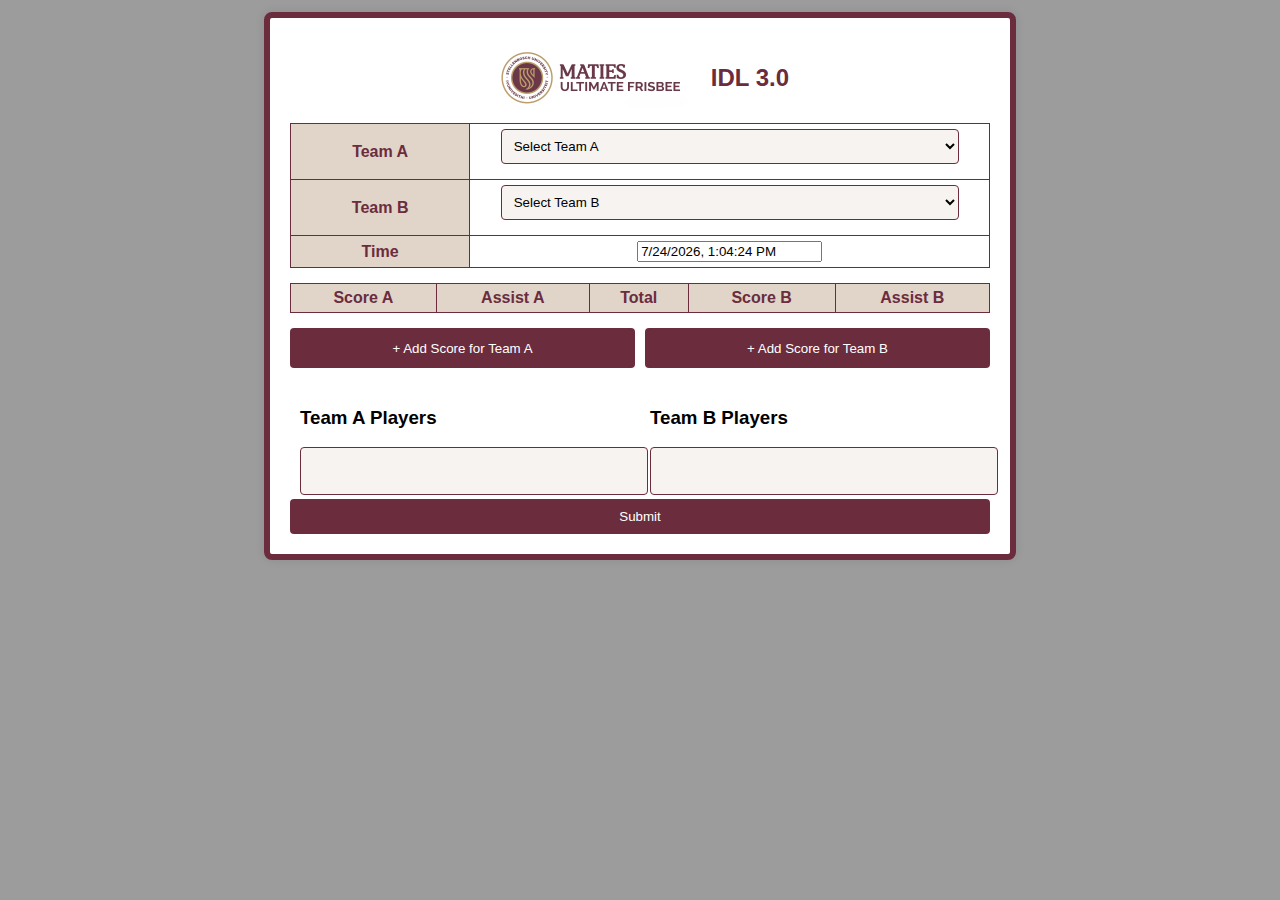
==== index.html @ 1552dcf6 "Small changes" ====
<!DOCTYPE html>
<html lang="en">
<head>
  <!-- Metadata and CSS styles -->
  <meta charset="UTF-8">
  <meta name="viewport" content="width=device-width, initial-scale=1.0">
  <title>Score Sheet</title>
  <link rel="icon" href="./page_icon.png" type="image/png"> 
  <link rel="shortcut icon" href="./page_icon.png" type="image/png">

  <style>
    /* CSS styles for the page layout and design */
    body {
      font-family: Arial, sans-serif;
      background-color: #9c9c9c;
      margin: 0;
      padding: 12px;
    }
    .form-container {
      background-color: #ffffff;
      padding: 20px;
      border-radius: 8px;
      box-shadow: 0 0 10px rgba(0, 0, 0, 0.1);
      max-width: 700px;
      margin: auto;
      border: 6px solid #6b2c3e;
    }
    .logo-title-container {
      display: flex;
      align-items: center;
      justify-content: center;
      margin-bottom: 5px;
    }
    .logo {
      height: 80px;
      margin-right: 20px;
    }
    h2 {
      text-align: center;
      color: #6b2c3e;
    }
    table {
      width: 100%;
      border-collapse: collapse;
      margin-bottom: 15px;
    }
    th, td {
      border: 1px solid #6b2c3e;
      padding: 5px;
      text-align: center;
      background-color: #ffffff;
    }
    th {
      background-color: #e1d4c8;
      color: #6b2c3e;
    }
    select {
      width: 90%;
      padding: 8px;
      margin-bottom: 10px;
      border: 1px solid #6b2c3e;
      border-radius: 4px;
      background-color: #f7f3f0;
    }
    textarea {
      overflow-y: hidden;
      resize: none;
      width: 100%;
      border: 1px solid #6b2c3e;
      border-radius: 4px;
      padding: 8px;
      background-color: #f7f3f0;
    }
    input[type="button"], .add-score {
      padding: 10px;
      background-color: #6b2c3e;
      color: white;
      border: none;
      border-radius: 4px;
      cursor: pointer;
      flex: 1;
    }
    .taller-button {
      padding: 12.5px 10px; /* Increase height by 25% */
    }
    input[type="button"]:hover, .add-score:hover {
      background-color: #5a2435;
    }
    .locked {
      background-color: #ffffff;
      pointer-events: none;
    }
    .popup {
      display: none;
      position: fixed;
      left: 50%;
      top: 50%;
      transform: translate(-50%, -50%);
      background-color: #fff;
      padding: 20px;
      box-shadow: 0px 0px 10px rgba(0, 0, 0, 0.5);
      z-index: 100;
    }
    .popup select, .popup input[type="button"] {
      width: 100%;
      margin-top: 10px;
    }
    .overlay {
      display: none;
      position: fixed;
      top: 0;
      left: 0;
      width: 100%;
      height: 100%;
      background: rgba(0, 0, 0, 0.7);
      z-index: 99;
    }
    /* Center team list boxes */
    .team-list-container {
      display: flex;
      justify-content: center;
      align-items: flex-start;
      margin-top: 20px;
    }
    .team-list-container > div {
      flex: 1;
      margin: 0 10px;
    }
    /* Reduce font size in the scoring table */
    #scoringTableBody td, #scoringTableBody th {
      font-size: 14px;
    }
    /* Add gap between buttons */
    .add-score-buttons {
      display: flex;
      justify-content: space-between;
      gap: 10px;
      margin-bottom: 20px;
    }
    /* Responsive adjustments */
    @media (max-width: 600px) {
      .logo-title-container {
        flex-direction: column;
      }
      .logo {
        margin-right: 0;
        margin-bottom: 10px;
      }
      .team-list-container {
        flex-direction: column;
        align-items: center;
      }
      .team-list-container > div {
        margin: 10px 0;
      }
    }
    /* Styles for the logged data display */
    #loggedDataContainer {
      max-width: 700px;
      margin: 20px auto;
      background-color: #ffffff;
      padding: 20px;
      border-radius: 8px;
      border: 2px solid #6b2c3e;
    }
    #loggedDataTable {
      width: 100%;
      border-collapse: collapse;
    }
    #loggedDataTable th, #loggedDataTable td {
      border: 1px solid #6b2c3e;
      padding: 10px;
      text-align: center;
    }
    #loggedDataTable th {
      background-color: #e1d4c8;
      color: #6b2c3e;
    }
    /* Styles for the success message */
    #successMessage {
      max-width: 700px;
      margin: 20px auto;
      background-color: #d4edda; /* Light green background */
      color: #155724; /* Dark green text */
      border: 1px solid #c3e6cb; /* Green border */
      padding: 15px;
      border-radius: 4px;
      font-size: 16px;
      text-align: center;
    }
    /* Styles for the submit section and loading animation */
    .submit-section {
      display: flex;
      align-items: center;
    }
    #loadingAnimation {
      margin-left: 10px;
      font-size: 16px;
      color: #6b2c3e;
    }
  </style>
</head>
<body>
  <div class="form-container">
    <div class="logo-title-container">
      <img src="SU Comm - Universal logo.jpg" alt="Maties Ultimate Frisbee" class="logo">
      <h2>IDL 3.0</h2>
    </div>
    <form id="scoreForm">
      <!-- Description Table -->
      <table>
        <tr>
          <th>Team A</th>
          <td>
            <select id="teamA" required>
              <option value="">Select Team A</option>
            </select>
          </td>
        </tr>
        <tr>
          <th>Team B</th>
          <td>
            <select id="teamB" required>
              <option value="">Select Team B</option>
            </select>
          </td>
        </tr>
        <tr>
          <th>Time</th>
          <td><input type="text" id="time" value="" readonly></td>
        </tr>
      </table>

      <!-- Scoring Table -->
      <table>
        <tr>
          <th>Score A</th>
          <th>Assist A</th>
          <th>Total</th>
          <th>Score B</th>
          <th>Assist B</th>
        </tr>
        <tbody id="scoringTableBody"></tbody>
      </table>

      <!-- Add Score Buttons -->
      <div class="add-score-buttons">
        <button type="button" class="add-score taller-button" onclick="openPopup('A')">+ Add Score for Team A</button>
        <button type="button" class="add-score" onclick="openPopup('B')">+ Add Score for Team B</button>
      </div>

      <!-- Team List Section -->
      <div class="team-list-container">
        <div>
          <h3>Team A Players</h3>
          <textarea id="teamAList" readonly></textarea>
        </div>
        <div>
          <h3>Team B Players</h3>
          <textarea id="teamBList" readonly></textarea>
        </div>
      </div>

      <!-- Submit Section with Loading Animation -->
      <div class="submit-section">
        <input type="button" value="Submit" onclick="submitScore()">
        <div id="loadingAnimation" style="display: none;">Loading<span id="dots"></span></div>
      </div>
    </form>
  </div>

  <!-- Success Message -->
  <div id="successMessage" style="display: none;">
    Data has been successfully exported to Google Sheets!
  </div>

  <!-- Container to display logged data after submission -->
  <div id="loggedDataContainer" style="display: none;">
    <h3>Logged Data</h3>
    <table id="loggedDataTable">
      <thead>
        <tr>
          <th>GameID</th>
          <th>Time</th>
          <th>Team</th>
          <th>Score</th>
          <th>Assist</th>
        </tr>
      </thead>
      <tbody id="loggedDataBody"></tbody>
    </table>
  </div>

  <!-- Popup for Adding Score -->
  <div class="overlay" id="overlay"></div>
  <div class="popup" id="scorePopup">
    <button type="button" onclick="closePopup()" style="float: right; background: none; border: none; font-size: 16px; cursor: pointer;">&times;</button>
    <h3>Add Score</h3>
    <select id="scorer" required>
      <option value="">Select Scorer</option>
    </select>
    <select id="assist" required>
      <option value="">Select Assist</option>
    </select>
    <input type="button" value="Add Score" onclick="addScore()">
  </div>

  <script>
    // Initialize score variables
    let teamAScore = 0;
    let teamBScore = 0;

    // Global variable to store team data
    let teamsData = [];

    // Variable for loading animation interval
    let loadingInterval;

    // Wait for the DOM to load before executing scripts
    document.addEventListener("DOMContentLoaded", () => {
      // Set the current time in the 'Time' input field
      document.getElementById('time').value = new Date().toLocaleString();
      fetchTeams(); // Fetch team data from the server or cache
    });

    // Function to fetch teams from sessionStorage or server
    async function fetchTeams() {
      const storedTeams = sessionStorage.getItem('teams');
      if (storedTeams) {
        // If teams are stored in sessionStorage, parse and use them
        const teams = JSON.parse(storedTeams);
        teamsData = teams; // Cache the teams data globally
        populateTeamOptions(teams);
      } else {
        // If not, fetch from the server
        try {
          const response = await fetch('https://script.google.com/macros/s/AKfycbzcg2i_dSDPwpgs5aHZz6glU4K0z2K6A3CfNxrinzDDff9rYQ6uSA35Btp2hUebFU4/exec');
          const teams = await response.json();
          teamsData = teams; // Cache the teams data globally
          sessionStorage.setItem('teams', JSON.stringify(teams)); // Store in sessionStorage for future use
          populateTeamOptions(teams);
        } catch (error) {
          console.error('Error fetching team names:', error);
        }
      }
    }

    // Function to populate the team selection dropdowns
    function populateTeamOptions(teams) {
      const teamASelect = document.getElementById('teamA');
      const teamBSelect = document.getElementById('teamB');
      // Get unique team names using a Set
      const uniqueTeams = [...new Set(teams.map(item => item.teamA))];

      // Create document fragments for efficient DOM updates
      const fragmentA = document.createDocumentFragment();
      const fragmentB = document.createDocumentFragment();

      uniqueTeams.forEach(team => {
        // Create option elements for each team
        const optionA = document.createElement('option');
        optionA.value = team;
        optionA.textContent = team;
        fragmentA.appendChild(optionA);

        const optionB = document.createElement('option');
        optionB.value = team;
        optionB.textContent = team;
        fragmentB.appendChild(optionB);
      });

      // Append all options at once to the select elements
      teamASelect.appendChild(fragmentA);
      teamBSelect.appendChild(fragmentB);

      // Add event listeners to update player lists when team selection changes
      teamASelect.addEventListener('change', () => updatePlayerList('teamA'));
      teamBSelect.addEventListener('change', () => updatePlayerList('teamB'));
    }

    // Function to update the player list for the selected team
    function updatePlayerList(team) {
      // Use the cached teamsData instead of parsing sessionStorage again
      const selectedTeam = document.getElementById(team).value;
      const playerListElement = document.getElementById(`${team}List`);

      // Filter players belonging to the selected team and sort alphabetically
      const players = teamsData.filter(item => item.teamA === selectedTeam)
                               .map(item => item.teamB)
                               .sort();

      // Display players in the textarea, one per line
      playerListElement.value = players.join('\n');

      // Adjust the height of the textarea to fit the content
      playerListElement.style.height = 'auto';
      playerListElement.style.height = (playerListElement.scrollHeight) + 'px';
    }

    // Function to open the popup for adding a score
    function openPopup(team) {
      // Display the overlay and popup
      document.getElementById('overlay').style.display = 'block';
      document.getElementById('scorePopup').style.display = 'block';

      const scorerDropdown = document.getElementById('scorer');
      const assistDropdown = document.getElementById('assist');

      // Reset the dropdowns
      scorerDropdown.innerHTML = '<option value="">Select Scorer</option>';
      assistDropdown.innerHTML = '<option value="">Select Assist</option>';

      // Get the list of players for the selected team
      const playersText = document.getElementById(team === 'A' ? 'teamAList' : 'teamBList').value;
      const players = playersText ? playersText.split('\n') : [];

      // Create document fragments for efficient DOM updates
      const fragmentScorer = document.createDocumentFragment();
      const fragmentAssist = document.createDocumentFragment();

      players.forEach(player => {
        // Create option elements for scorer and assist
        const optionScorer = document.createElement('option');
        optionScorer.value = player;
        optionScorer.textContent = player;
        fragmentScorer.appendChild(optionScorer);

        const optionAssist = document.createElement('option');
        optionAssist.value = player;
        optionAssist.textContent = player;
        fragmentAssist.appendChild(optionAssist);
      });

      // Append all options at once to the dropdowns
      scorerDropdown.appendChild(fragmentScorer);
      assistDropdown.appendChild(fragmentAssist);

      // Store the team in the popup's dataset for later reference
      document.getElementById('scorePopup').dataset.team = team;
    }

    // Function to add a score entry to the scoring table
    function addScore() {
      const team = document.getElementById('scorePopup').dataset.team;
      const scorer = document.getElementById('scorer').value;
      const assist = document.getElementById('assist').value;

      if (scorer && assist) {
        const scoringTableBody = document.getElementById('scoringTableBody');
        const row = document.createElement('tr');

        // Create the row content based on which team scored
        if (team === 'A') {
          // If team A scored
          row.innerHTML = `
            <td>${scorer}</td>
            <td>${assist}</td>
            <td class="total"></td>
            <td></td>
            <td></td>
          `;
        } else {
          // If team B scored
          row.innerHTML = `
            <td></td>
            <td></td>
            <td class="total"></td>
            <td>${scorer}</td>
            <td>${assist}</td>
          `;
        }

        // Append the new row to the scoring table
        scoringTableBody.appendChild(row);

        // Update the cumulative score
        updateScore(team);

        // Update the 'Total' cell with the current cumulative score
        const totalCell = row.querySelector('.total');
        totalCell.textContent = `${teamAScore}:${teamBScore}`;

        // Log data into sessionStorage
        logScoreData(team, scorer, assist);

        // Close the popup
        closePopup();
      } else {
        alert('Please select both scorer and assist.');
      }
    }

    // Function to log the score data into sessionStorage
    function logScoreData(teamLetter, scorer, assist) {
      // Retrieve existing score logs from sessionStorage or initialize as empty array
      let scoreLogs = JSON.parse(sessionStorage.getItem('scoreLogs')) || [];

      // Get the selected teams
      const teamAName = document.getElementById('teamA').value;
      const teamBName = document.getElementById('teamB').value;

      // Check if both teams are selected
      if (!teamAName || !teamBName) {
        alert('Please select both Team A and Team B before adding scores.');
        return;
      }

      // Create the GameID
      const gameID = `${teamAName} vs ${teamBName}`;

      // Get the time of logging
      const timeOfLogging = new Date().toLocaleString();

      // Determine the team who scored
      const teamName = teamLetter === 'A' ? teamAName : teamBName;

      // Create the log object
      const logEntry = {
        GameID: gameID,
        Time: timeOfLogging,
        Team: teamName,
        Score: scorer,
        Assist: assist
      };

      // Add the new log entry to the array
      scoreLogs.push(logEntry);

      // Save the updated array back to sessionStorage
      sessionStorage.setItem('scoreLogs', JSON.stringify(scoreLogs));
    }

    // Function to update the cumulative score
    function updateScore(team) {
      if (team === 'A') {
        teamAScore += 1;
      } else if (team === 'B') {
        teamBScore += 1;
      }
    }

    // Function to close the popup
    function closePopup() {
      document.getElementById('overlay').style.display = 'none';
      document.getElementById('scorePopup').style.display = 'none';
    }

    // Function to start the loading animation
    function startLoadingAnimation() {
      const loadingAnimation = document.getElementById('loadingAnimation');
      const dots = document.getElementById('dots');
      let dotCount = 0;

      loadingAnimation.style.display = 'block';
      loadingInterval = setInterval(() => {
        dotCount = (dotCount + 1) % 4; // cycles through 0 to 3
        dots.textContent = '.'.repeat(dotCount);
      }, 500); // Update every 500ms
    }

    // Function to stop the loading animation
    function stopLoadingAnimation() {
      const loadingAnimation = document.getElementById('loadingAnimation');
      const dots = document.getElementById('dots');
      clearInterval(loadingInterval);
      dots.textContent = '';
      loadingAnimation.style.display = 'none';
    }

    // Modified submitScore function to send data to Google Sheets
    async function submitScore() {
      // Retrieve the logged data from sessionStorage
      const scoreLogs = JSON.parse(sessionStorage.getItem('scoreLogs')) || [];

      if (scoreLogs.length === 0) {
        alert('No scores have been logged.');
        return;
      }

      // Prepare the data to send
      const teamAName = document.getElementById('teamA').value;
      const teamBName = document.getElementById('teamB').value;
      const gameID = `${teamAName} vs ${teamBName}`;
      const date = new Date().toLocaleDateString();

      const dataToSend = {
        GameID: gameID,
        Date: date,
        logs: scoreLogs
      };

      try {
        // Start the loading animation
        startLoadingAnimation();

        // Send the data to the Google Apps Script web app
        const response = await fetch('https://script.google.com/macros/s/AKfycbzcg2i_dSDPwpgs5aHZz6glU4K0z2K6A3CfNxrinzDDff9rYQ6uSA35Btp2hUebFU4/exec', {
          method: 'POST',
          mode: 'no-cors', // 'no-cors' to prevent CORS issues
          headers: {
            'Content-Type': 'application/json'
          },
          body: JSON.stringify(dataToSend)
        });

        // Since we're using 'no-cors', we cannot read the response
        // Assume success and display the success message

        // Stop the loading animation
        stopLoadingAnimation();

        // Display the success message
        document.getElementById('successMessage').textContent = 'Data has been successfully exported!';
        document.getElementById('successMessage').style.display = 'block';

        // Optionally, clear the sessionStorage and reset the form
        sessionStorage.removeItem('scoreLogs');
        // Reset form fields and variables if necessary
      } catch (error) {
        // Stop the loading animation
        stopLoadingAnimation();
        alert('Error exporting data: ' + error.message);
      }
    }
  </script>
</body>
</html>
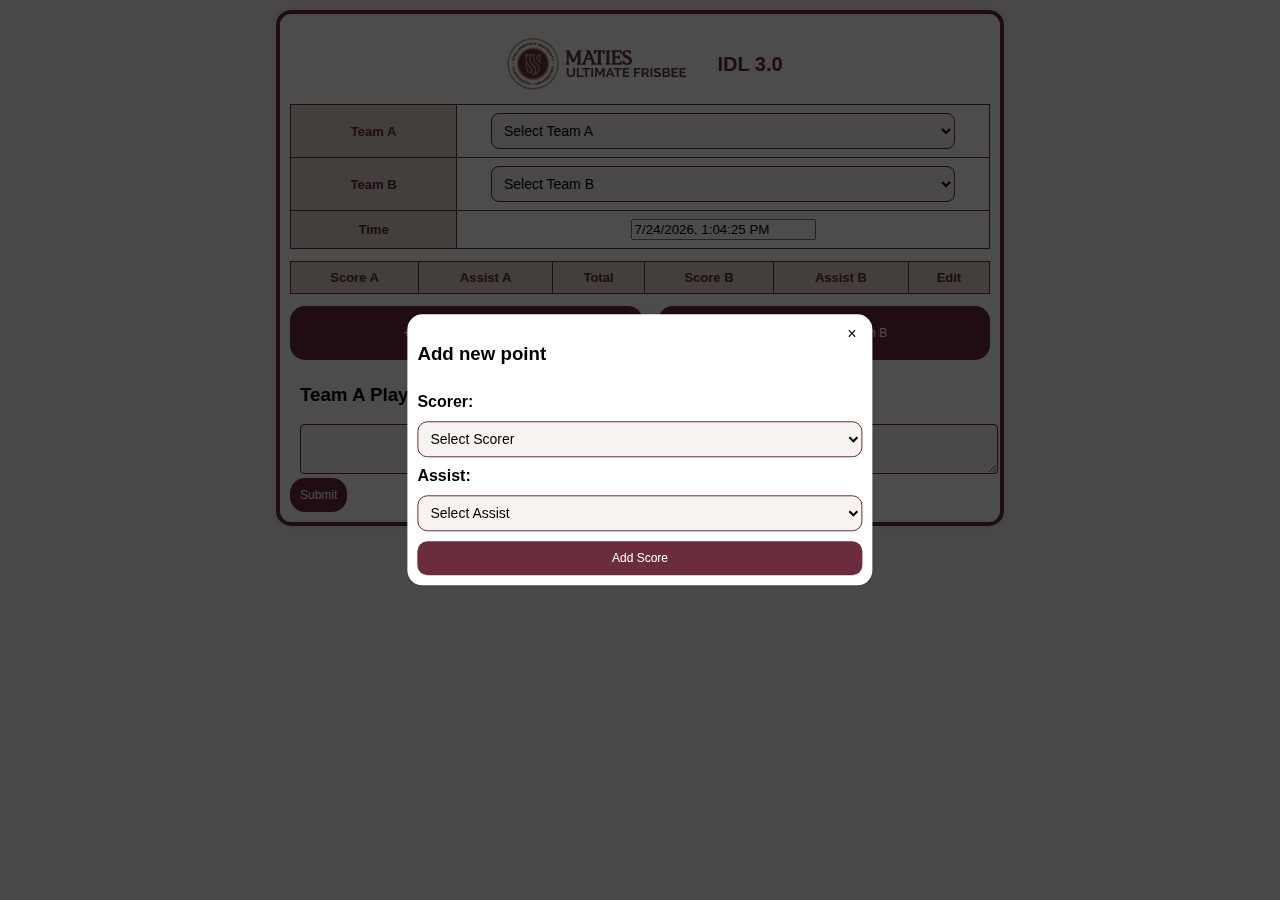
==== commit 2bc66e86: "Styling, Edit button, 'N/A' player" ====
--- a/index.html
+++ b/index.html
@@ -8,197 +8,8 @@
   <link rel="icon" href="./page_icon.png" type="image/png"> 
   <link rel="shortcut icon" href="./page_icon.png" type="image/png">
 
-  <style>
-    /* CSS styles for the page layout and design */
-    body {
-      font-family: Arial, sans-serif;
-      background-color: #9c9c9c;
-      margin: 0;
-      padding: 12px;
-    }
-    .form-container {
-      background-color: #ffffff;
-      padding: 20px;
-      border-radius: 8px;
-      box-shadow: 0 0 10px rgba(0, 0, 0, 0.1);
-      max-width: 700px;
-      margin: auto;
-      border: 6px solid #6b2c3e;
-    }
-    .logo-title-container {
-      display: flex;
-      align-items: center;
-      justify-content: center;
-      margin-bottom: 5px;
-    }
-    .logo {
-      height: 80px;
-      margin-right: 20px;
-    }
-    h2 {
-      text-align: center;
-      color: #6b2c3e;
-    }
-    table {
-      width: 100%;
-      border-collapse: collapse;
-      margin-bottom: 15px;
-    }
-    th, td {
-      border: 1px solid #6b2c3e;
-      padding: 5px;
-      text-align: center;
-      background-color: #ffffff;
-    }
-    th {
-      background-color: #e1d4c8;
-      color: #6b2c3e;
-    }
-    select {
-      width: 90%;
-      padding: 8px;
-      margin-bottom: 10px;
-      border: 1px solid #6b2c3e;
-      border-radius: 4px;
-      background-color: #f7f3f0;
-    }
-    textarea {
-      overflow-y: hidden;
-      resize: none;
-      width: 100%;
-      border: 1px solid #6b2c3e;
-      border-radius: 4px;
-      padding: 8px;
-      background-color: #f7f3f0;
-    }
-    input[type="button"], .add-score {
-      padding: 10px;
-      background-color: #6b2c3e;
-      color: white;
-      border: none;
-      border-radius: 4px;
-      cursor: pointer;
-      flex: 1;
-    }
-    .taller-button {
-      padding: 12.5px 10px; /* Increase height by 25% */
-    }
-    input[type="button"]:hover, .add-score:hover {
-      background-color: #5a2435;
-    }
-    .locked {
-      background-color: #ffffff;
-      pointer-events: none;
-    }
-    .popup {
-      display: none;
-      position: fixed;
-      left: 50%;
-      top: 50%;
-      transform: translate(-50%, -50%);
-      background-color: #fff;
-      padding: 20px;
-      box-shadow: 0px 0px 10px rgba(0, 0, 0, 0.5);
-      z-index: 100;
-    }
-    .popup select, .popup input[type="button"] {
-      width: 100%;
-      margin-top: 10px;
-    }
-    .overlay {
-      display: none;
-      position: fixed;
-      top: 0;
-      left: 0;
-      width: 100%;
-      height: 100%;
-      background: rgba(0, 0, 0, 0.7);
-      z-index: 99;
-    }
-    /* Center team list boxes */
-    .team-list-container {
-      display: flex;
-      justify-content: center;
-      align-items: flex-start;
-      margin-top: 20px;
-    }
-    .team-list-container > div {
-      flex: 1;
-      margin: 0 10px;
-    }
-    /* Reduce font size in the scoring table */
-    #scoringTableBody td, #scoringTableBody th {
-      font-size: 14px;
-    }
-    /* Add gap between buttons */
-    .add-score-buttons {
-      display: flex;
-      justify-content: space-between;
-      gap: 10px;
-      margin-bottom: 20px;
-    }
-    /* Responsive adjustments */
-    @media (max-width: 600px) {
-      .logo-title-container {
-        flex-direction: column;
-      }
-      .logo {
-        margin-right: 0;
-        margin-bottom: 10px;
-      }
-      .team-list-container {
-        flex-direction: column;
-        align-items: center;
-      }
-      .team-list-container > div {
-        margin: 10px 0;
-      }
-    }
-    /* Styles for the logged data display */
-    #loggedDataContainer {
-      max-width: 700px;
-      margin: 20px auto;
-      background-color: #ffffff;
-      padding: 20px;
-      border-radius: 8px;
-      border: 2px solid #6b2c3e;
-    }
-    #loggedDataTable {
-      width: 100%;
-      border-collapse: collapse;
-    }
-    #loggedDataTable th, #loggedDataTable td {
-      border: 1px solid #6b2c3e;
-      padding: 10px;
-      text-align: center;
-    }
-    #loggedDataTable th {
-      background-color: #e1d4c8;
-      color: #6b2c3e;
-    }
-    /* Styles for the success message */
-    #successMessage {
-      max-width: 700px;
-      margin: 20px auto;
-      background-color: #d4edda; /* Light green background */
-      color: #155724; /* Dark green text */
-      border: 1px solid #c3e6cb; /* Green border */
-      padding: 15px;
-      border-radius: 4px;
-      font-size: 16px;
-      text-align: center;
-    }
-    /* Styles for the submit section and loading animation */
-    .submit-section {
-      display: flex;
-      align-items: center;
-    }
-    #loadingAnimation {
-      margin-left: 10px;
-      font-size: 16px;
-      color: #6b2c3e;
-    }
-  </style>
+  <!-- Link to the external CSS file -->
+  <link rel="stylesheet" href="styles.css">
 </head>
 <body>
   <div class="form-container">
@@ -206,6 +17,7 @@
       <img src="SU Comm - Universal logo.jpg" alt="Maties Ultimate Frisbee" class="logo">
       <h2>IDL 3.0</h2>
     </div>
+
     <form id="scoreForm">
       <!-- Description Table -->
       <table>
@@ -239,14 +51,19 @@
           <th>Total</th>
           <th>Score B</th>
           <th>Assist B</th>
+          <th>Edit</th>
         </tr>
         <tbody id="scoringTableBody"></tbody>
       </table>
 
       <!-- Add Score Buttons -->
       <div class="add-score-buttons">
-        <button type="button" class="add-score taller-button" onclick="openPopup('A')">+ Add Score for Team A</button>
-        <button type="button" class="add-score" onclick="openPopup('B')">+ Add Score for Team B</button>
+        <button type="button" class="add-score taller-button" onclick="openPopup('A')">
+          + Add Score for Team A
+        </button>
+        <button type="button" class="add-score" onclick="openPopup('B')">
+          + Add Score for Team B
+        </button>
       </div>
 
       <!-- Team List Section -->
@@ -264,7 +81,9 @@
       <!-- Submit Section with Loading Animation -->
       <div class="submit-section">
         <input type="button" value="Submit" onclick="submitScore()">
-        <div id="loadingAnimation" style="display: none;">Loading<span id="dots"></span></div>
+        <div id="loadingAnimation" style="display: none;">
+          Loading<span id="dots"></span>
+        </div>
       </div>
     </form>
   </div>
@@ -291,337 +110,34 @@
     </table>
   </div>
 
-  <!-- Popup for Adding Score -->
+  <!-- Popup for Adding/Editing Score -->
   <div class="overlay" id="overlay"></div>
   <div class="popup" id="scorePopup">
-    <button type="button" onclick="closePopup()" style="float: right; background: none; border: none; font-size: 16px; cursor: pointer;">&times;</button>
-    <h3>Add Score</h3>
+    <button
+      type="button"
+      onclick="closePopup()"
+      style="float: right; background: none; border: none; font-size: 16px; cursor: pointer;">
+      &times;
+    </button>
+
+    <h3 id="popupTitle">Add new point</h3>
+
+    <!-- Scorer heading -->
+    <label for="scorer" style="font-weight: bold;">Scorer:</label>
     <select id="scorer" required>
       <option value="">Select Scorer</option>
     </select>
+
+    <!-- Assist heading -->
+    <label for="assist" style="font-weight: bold;">Assist:</label>
     <select id="assist" required>
       <option value="">Select Assist</option>
     </select>
-    <input type="button" value="Add Score" onclick="addScore()">
+
+    <input type="button" id="popupButton" value="Add Score" onclick="saveScore()">
   </div>
 
-  <script>
-    // Initialize score variables
-    let teamAScore = 0;
-    let teamBScore = 0;
-
-    // Global variable to store team data
-    let teamsData = [];
-
-    // Variable for loading animation interval
-    let loadingInterval;
-
-    // Wait for the DOM to load before executing scripts
-    document.addEventListener("DOMContentLoaded", () => {
-      // Set the current time in the 'Time' input field
-      document.getElementById('time').value = new Date().toLocaleString();
-      fetchTeams(); // Fetch team data from the server or cache
-    });
-
-    // Function to fetch teams from sessionStorage or server
-    async function fetchTeams() {
-      const storedTeams = sessionStorage.getItem('teams');
-      if (storedTeams) {
-        // If teams are stored in sessionStorage, parse and use them
-        const teams = JSON.parse(storedTeams);
-        teamsData = teams; // Cache the teams data globally
-        populateTeamOptions(teams);
-      } else {
-        // If not, fetch from the server
-        try {
-          const response = await fetch('https://script.google.com/macros/s/AKfycbzcg2i_dSDPwpgs5aHZz6glU4K0z2K6A3CfNxrinzDDff9rYQ6uSA35Btp2hUebFU4/exec');
-          const teams = await response.json();
-          teamsData = teams; // Cache the teams data globally
-          sessionStorage.setItem('teams', JSON.stringify(teams)); // Store in sessionStorage for future use
-          populateTeamOptions(teams);
-        } catch (error) {
-          console.error('Error fetching team names:', error);
-        }
-      }
-    }
-
-    // Function to populate the team selection dropdowns
-    function populateTeamOptions(teams) {
-      const teamASelect = document.getElementById('teamA');
-      const teamBSelect = document.getElementById('teamB');
-      // Get unique team names using a Set
-      const uniqueTeams = [...new Set(teams.map(item => item.teamA))];
-
-      // Create document fragments for efficient DOM updates
-      const fragmentA = document.createDocumentFragment();
-      const fragmentB = document.createDocumentFragment();
-
-      uniqueTeams.forEach(team => {
-        // Create option elements for each team
-        const optionA = document.createElement('option');
-        optionA.value = team;
-        optionA.textContent = team;
-        fragmentA.appendChild(optionA);
-
-        const optionB = document.createElement('option');
-        optionB.value = team;
-        optionB.textContent = team;
-        fragmentB.appendChild(optionB);
-      });
-
-      // Append all options at once to the select elements
-      teamASelect.appendChild(fragmentA);
-      teamBSelect.appendChild(fragmentB);
-
-      // Add event listeners to update player lists when team selection changes
-      teamASelect.addEventListener('change', () => updatePlayerList('teamA'));
-      teamBSelect.addEventListener('change', () => updatePlayerList('teamB'));
-    }
-
-    // Function to update the player list for the selected team
-    function updatePlayerList(team) {
-      // Use the cached teamsData instead of parsing sessionStorage again
-      const selectedTeam = document.getElementById(team).value;
-      const playerListElement = document.getElementById(`${team}List`);
-
-      // Filter players belonging to the selected team and sort alphabetically
-      const players = teamsData.filter(item => item.teamA === selectedTeam)
-                               .map(item => item.teamB)
-                               .sort();
-
-      // Display players in the textarea, one per line
-      playerListElement.value = players.join('\n');
-
-      // Adjust the height of the textarea to fit the content
-      playerListElement.style.height = 'auto';
-      playerListElement.style.height = (playerListElement.scrollHeight) + 'px';
-    }
-
-    // Function to open the popup for adding a score
-    function openPopup(team) {
-      // Display the overlay and popup
-      document.getElementById('overlay').style.display = 'block';
-      document.getElementById('scorePopup').style.display = 'block';
-
-      const scorerDropdown = document.getElementById('scorer');
-      const assistDropdown = document.getElementById('assist');
-
-      // Reset the dropdowns
-      scorerDropdown.innerHTML = '<option value="">Select Scorer</option>';
-      assistDropdown.innerHTML = '<option value="">Select Assist</option>';
-
-      // Get the list of players for the selected team
-      const playersText = document.getElementById(team === 'A' ? 'teamAList' : 'teamBList').value;
-      const players = playersText ? playersText.split('\n') : [];
-
-      // Create document fragments for efficient DOM updates
-      const fragmentScorer = document.createDocumentFragment();
-      const fragmentAssist = document.createDocumentFragment();
-
-      players.forEach(player => {
-        // Create option elements for scorer and assist
-        const optionScorer = document.createElement('option');
-        optionScorer.value = player;
-        optionScorer.textContent = player;
-        fragmentScorer.appendChild(optionScorer);
-
-        const optionAssist = document.createElement('option');
-        optionAssist.value = player;
-        optionAssist.textContent = player;
-        fragmentAssist.appendChild(optionAssist);
-      });
-
-      // Append all options at once to the dropdowns
-      scorerDropdown.appendChild(fragmentScorer);
-      assistDropdown.appendChild(fragmentAssist);
-
-      // Store the team in the popup's dataset for later reference
-      document.getElementById('scorePopup').dataset.team = team;
-    }
-
-    // Function to add a score entry to the scoring table
-    function addScore() {
-      const team = document.getElementById('scorePopup').dataset.team;
-      const scorer = document.getElementById('scorer').value;
-      const assist = document.getElementById('assist').value;
-
-      if (scorer && assist) {
-        const scoringTableBody = document.getElementById('scoringTableBody');
-        const row = document.createElement('tr');
-
-        // Create the row content based on which team scored
-        if (team === 'A') {
-          // If team A scored
-          row.innerHTML = `
-            <td>${scorer}</td>
-            <td>${assist}</td>
-            <td class="total"></td>
-            <td></td>
-            <td></td>
-          `;
-        } else {
-          // If team B scored
-          row.innerHTML = `
-            <td></td>
-            <td></td>
-            <td class="total"></td>
-            <td>${scorer}</td>
-            <td>${assist}</td>
-          `;
-        }
-
-        // Append the new row to the scoring table
-        scoringTableBody.appendChild(row);
-
-        // Update the cumulative score
-        updateScore(team);
-
-        // Update the 'Total' cell with the current cumulative score
-        const totalCell = row.querySelector('.total');
-        totalCell.textContent = `${teamAScore}:${teamBScore}`;
-
-        // Log data into sessionStorage
-        logScoreData(team, scorer, assist);
-
-        // Close the popup
-        closePopup();
-      } else {
-        alert('Please select both scorer and assist.');
-      }
-    }
-
-    // Function to log the score data into sessionStorage
-    function logScoreData(teamLetter, scorer, assist) {
-      // Retrieve existing score logs from sessionStorage or initialize as empty array
-      let scoreLogs = JSON.parse(sessionStorage.getItem('scoreLogs')) || [];
-
-      // Get the selected teams
-      const teamAName = document.getElementById('teamA').value;
-      const teamBName = document.getElementById('teamB').value;
-
-      // Check if both teams are selected
-      if (!teamAName || !teamBName) {
-        alert('Please select both Team A and Team B before adding scores.');
-        return;
-      }
-
-      // Create the GameID
-      const gameID = `${teamAName} vs ${teamBName}`;
-
-      // Get the time of logging
-      const timeOfLogging = new Date().toLocaleString();
-
-      // Determine the team who scored
-      const teamName = teamLetter === 'A' ? teamAName : teamBName;
-
-      // Create the log object
-      const logEntry = {
-        GameID: gameID,
-        Time: timeOfLogging,
-        Team: teamName,
-        Score: scorer,
-        Assist: assist
-      };
-
-      // Add the new log entry to the array
-      scoreLogs.push(logEntry);
-
-      // Save the updated array back to sessionStorage
-      sessionStorage.setItem('scoreLogs', JSON.stringify(scoreLogs));
-    }
-
-    // Function to update the cumulative score
-    function updateScore(team) {
-      if (team === 'A') {
-        teamAScore += 1;
-      } else if (team === 'B') {
-        teamBScore += 1;
-      }
-    }
-
-    // Function to close the popup
-    function closePopup() {
-      document.getElementById('overlay').style.display = 'none';
-      document.getElementById('scorePopup').style.display = 'none';
-    }
-
-    // Function to start the loading animation
-    function startLoadingAnimation() {
-      const loadingAnimation = document.getElementById('loadingAnimation');
-      const dots = document.getElementById('dots');
-      let dotCount = 0;
-
-      loadingAnimation.style.display = 'block';
-      loadingInterval = setInterval(() => {
-        dotCount = (dotCount + 1) % 4; // cycles through 0 to 3
-        dots.textContent = '.'.repeat(dotCount);
-      }, 500); // Update every 500ms
-    }
-
-    // Function to stop the loading animation
-    function stopLoadingAnimation() {
-      const loadingAnimation = document.getElementById('loadingAnimation');
-      const dots = document.getElementById('dots');
-      clearInterval(loadingInterval);
-      dots.textContent = '';
-      loadingAnimation.style.display = 'none';
-    }
-
-    // Modified submitScore function to send data to Google Sheets
-    async function submitScore() {
-      // Retrieve the logged data from sessionStorage
-      const scoreLogs = JSON.parse(sessionStorage.getItem('scoreLogs')) || [];
-
-      if (scoreLogs.length === 0) {
-        alert('No scores have been logged.');
-        return;
-      }
-
-      // Prepare the data to send
-      const teamAName = document.getElementById('teamA').value;
-      const teamBName = document.getElementById('teamB').value;
-      const gameID = `${teamAName} vs ${teamBName}`;
-      const date = new Date().toLocaleDateString();
-
-      const dataToSend = {
-        GameID: gameID,
-        Date: date,
-        logs: scoreLogs
-      };
-
-      try {
-        // Start the loading animation
-        startLoadingAnimation();
-
-        // Send the data to the Google Apps Script web app
-        const response = await fetch('https://script.google.com/macros/s/AKfycbzcg2i_dSDPwpgs5aHZz6glU4K0z2K6A3CfNxrinzDDff9rYQ6uSA35Btp2hUebFU4/exec', {
-          method: 'POST',
-          mode: 'no-cors', // 'no-cors' to prevent CORS issues
-          headers: {
-            'Content-Type': 'application/json'
-          },
-          body: JSON.stringify(dataToSend)
-        });
-
-        // Since we're using 'no-cors', we cannot read the response
-        // Assume success and display the success message
-
-        // Stop the loading animation
-        stopLoadingAnimation();
-
-        // Display the success message
-        document.getElementById('successMessage').textContent = 'Data has been successfully exported!';
-        document.getElementById('successMessage').style.display = 'block';
-
-        // Optionally, clear the sessionStorage and reset the form
-        sessionStorage.removeItem('scoreLogs');
-        // Reset form fields and variables if necessary
-      } catch (error) {
-        // Stop the loading animation
-        stopLoadingAnimation();
-        alert('Error exporting data: ' + error.message);
-      }
-    }
-  </script>
+  <!-- Link to the external JavaScript file -->
+  <script src="script.js"></script>
 </body>
 </html>
--- a/styles.css
+++ b/styles.css
@@ -0,0 +1,279 @@
+/* ======================== */
+/*        CSS Variables     */
+/* ======================== */
+:root {
+  --color-bg-main: #f7f3f0;
+  --color-bg-white: #ffffff;
+  --color-brand: #6b2c3e;
+  --color-shadow: rgba(0, 0, 0, 0.1);
+  --color-headings-bg: #e1d4c8;
+}
+
+/* ======================== */
+/*       Utility Classes    */
+/* ======================== */
+.hidden {
+  display: none;
+}
+
+.close-popup-btn {
+  float: right;
+  background: none;
+  border: none;
+  font-size: 20px;
+  cursor: pointer;
+}
+
+/* ======================== */
+/*       Base Styling       */
+/* ======================== */
+body {
+  font-family: Montserrat , sans-serif;
+  background: var(--color-bg-main);
+  margin: 0;
+  padding: 10px;
+}
+
+/* ======================== */
+/*      Main Container      */
+/* ======================== */
+.form-container {
+  background: var(--color-bg-white);
+  padding: 10px;
+  border-radius: 15px;
+  box-shadow: 0 0 10px var(--color-shadow);
+  max-width: 700px;
+  margin: auto;
+  border: 4px solid var(--color-brand);
+}
+
+/* ======================== */
+/*   Logo & Title Section   */
+/* ======================== */
+.logo-title-container {
+  display: flex;
+  align-items: center;
+  justify-content: center;
+}
+
+.logo {
+  height: 80px;
+  margin-right: 20px;
+}
+
+/* ======================== */
+/*         Headings         */
+/* ======================== */
+h2 {
+  text-align: center;
+  color: var(--color-brand);
+  font-size: 20px;
+}
+
+/* ======================== */
+/*         Tables           */
+/* ======================== */
+table {
+  width: 100%;
+  border-collapse: collapse;
+  margin-bottom: 12px;
+}
+
+th,
+td {
+  border: 1px solid var(--color-brand);
+  padding: 8px;
+  text-align: center;
+  background: var(--color-bg-white);
+}
+
+th {
+  background: var(--color-headings-bg);
+  color: var(--color-brand);
+  font-size: 13px;
+}
+
+/* ======================== */
+/*    Inputs & Selects      */
+/* ======================== */
+select,
+textarea {
+  width: 100%;
+  padding: 8px;
+  border: 1px solid var(--color-brand);
+  border-radius: 4px;
+  background: var(--color-bg-main);
+  font-size: 14px;
+}
+
+select {
+  width: 90%;
+  border-radius: 8px;
+}
+
+/* ======================== */
+/*         Buttons          */
+/* ======================== */
+input[type="button"],
+.add-score {
+  padding: 10px;
+  background: var(--color-brand);
+  color: #ffffff;
+  border: none;
+  border-radius: 15px;
+  cursor: pointer;
+  font-size: 12px;
+  flex: 1;
+}
+
+input[type="button"]:hover,
+.add-score:hover {
+  background: #5a2435;
+}
+
+.taller-button {
+  padding: 20px;
+}
+
+/* ======================== */
+/*     Disabled Fields      */
+/* ======================== */
+.locked {
+  background: var(--color-bg-white);
+  pointer-events: none;
+}
+
+/* ======================== */
+/*          Popup           */
+/* ======================== */
+.popup {
+  position: fixed;
+  left: 50%;
+  top: 50%;
+  transform: translate(-50%, -50%);
+  background: var(--color-bg-white);
+  padding: 10px;
+  box-shadow: 0 0 10px var(--color-shadow);
+  z-index: 100;
+  border-radius: 15px;
+}
+
+.popup select,
+.popup input[type="button"] {
+  width: 100%;
+  margin-top: 10px;
+  border-radius: 10px;
+}
+
+.popup label {
+  display: inline-block;
+  margin-top: 10px;
+}
+
+.overlay {
+  position: fixed;
+  top: 0;
+  left: 0;
+  width: 100%;
+  height: 100%;
+  background: rgba(0, 0, 0, 0.7);
+  z-index: 99;
+}
+
+/* ======================== */
+/*  Team Lists Side by Side */
+/* ======================== */
+.team-list-container {
+  display: flex;
+  justify-content: center;
+  align-items: flex-start;
+  margin-top: 5px;
+}
+
+.team-list-container > div {
+  flex: 1;
+  margin: 0 10px;
+}
+
+/* ======================== */
+/*   Reduced Font in Table  */
+/* ======================== */
+#scoringTableBody td,
+#scoringTableBody th {
+  font-size: 12px;
+}
+
+/* ======================== */
+/*   Button Container       */
+/* ======================== */
+.add-score-buttons {
+  display: flex;
+  justify-content: space-between;
+  gap: 15px;
+}
+
+/* ======================== */
+/*   Responsive Design      */
+/* ======================== */
+@media (max-width: 600px) {
+  .logo-title-container {
+    flex-direction: column;
+  }
+
+  .logo {
+    margin-right: 0;
+  }
+
+  .team-list-container {
+    flex-direction: column;
+    align-items: center;
+  }
+
+  .team-list-container > div {
+    margin: 10px 0;
+  }
+}
+
+/* ======================== */
+/*   Logged Data Display    */
+/* ======================== */
+#loggedDataContainer {
+  max-width: 700px;
+  margin: 20px auto;
+  background: var(--color-bg-white);
+  padding: 20px;
+  border-radius: 8px;
+  border: 2px solid var(--color-brand);
+}
+
+#loggedDataTable {
+  width: 100%;
+  border-collapse: collapse;
+}
+
+#loggedDataTable th,
+#loggedDataTable td {
+  border: 1px solid var(--color-brand);
+  padding: 10px;
+  text-align: center;
+}
+
+#loggedDataTable th {
+  background: var(--color-headings-bg);
+  color: var(--color-brand);
+}
+
+/* ======================== */
+/*    Success Message       */
+/* ======================== */
+#successMessage {
+  max-width: 700px;
+  margin: 20px auto;
+  background: #d4edda;
+  color: #155724;
+  border: 1px solid #c3e6cb;
+  padding: 15px;
+  border-radius: 4px;
+  font-size: 16px;
+  text-align: center;
+}
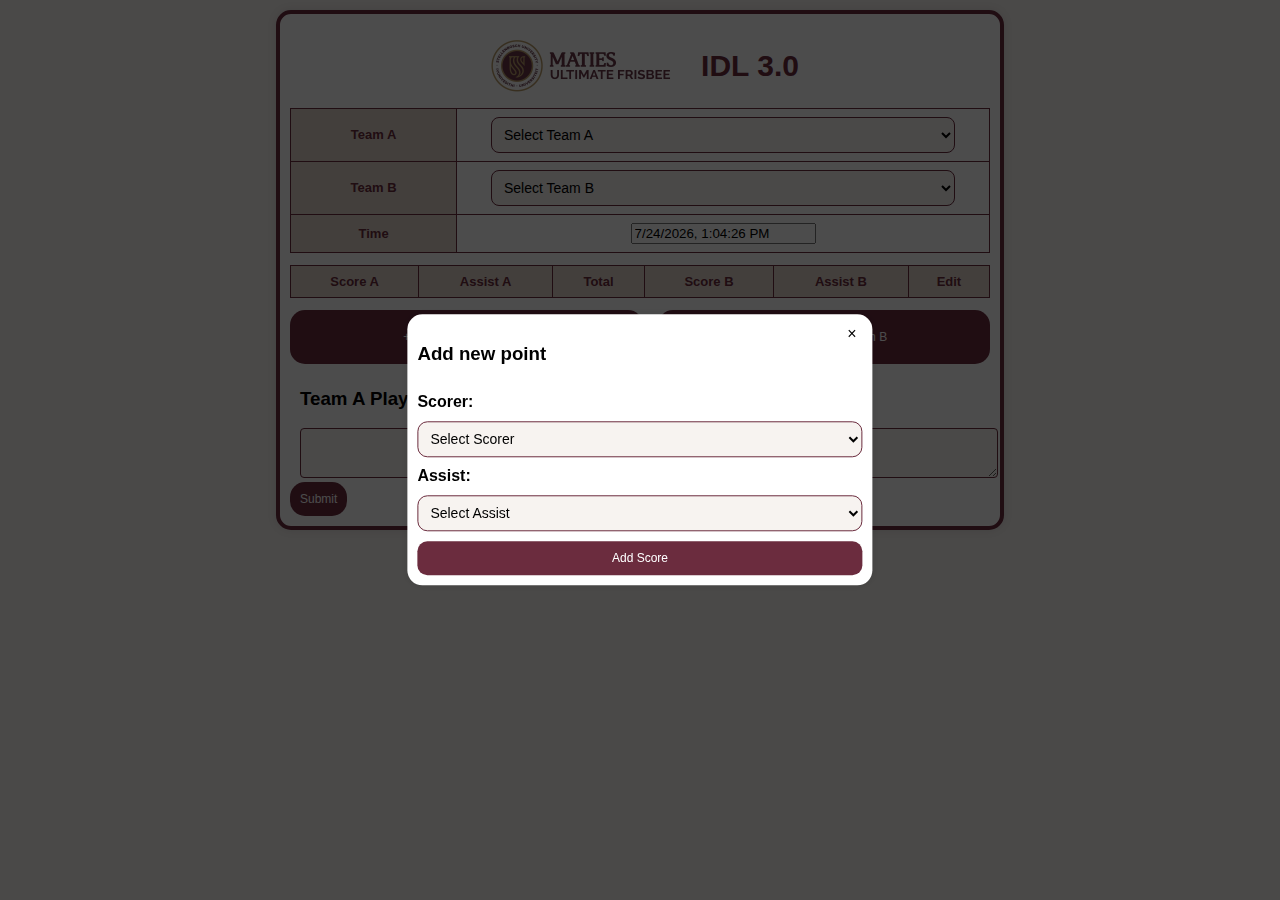
==== commit c2470910: "Title update" ====
--- a/index.html
+++ b/index.html
@@ -140,4 +140,4 @@
   <!-- Link to the external JavaScript file -->
   <script src="script.js"></script>
 </body>
-</html>
+</html>--- a/styles.css
+++ b/styles.css
@@ -67,7 +67,7 @@
 h2 {
   text-align: center;
   color: var(--color-brand);
-  font-size: 20px;
+  font-size: 30px;
 }
 
 /* ======================== */
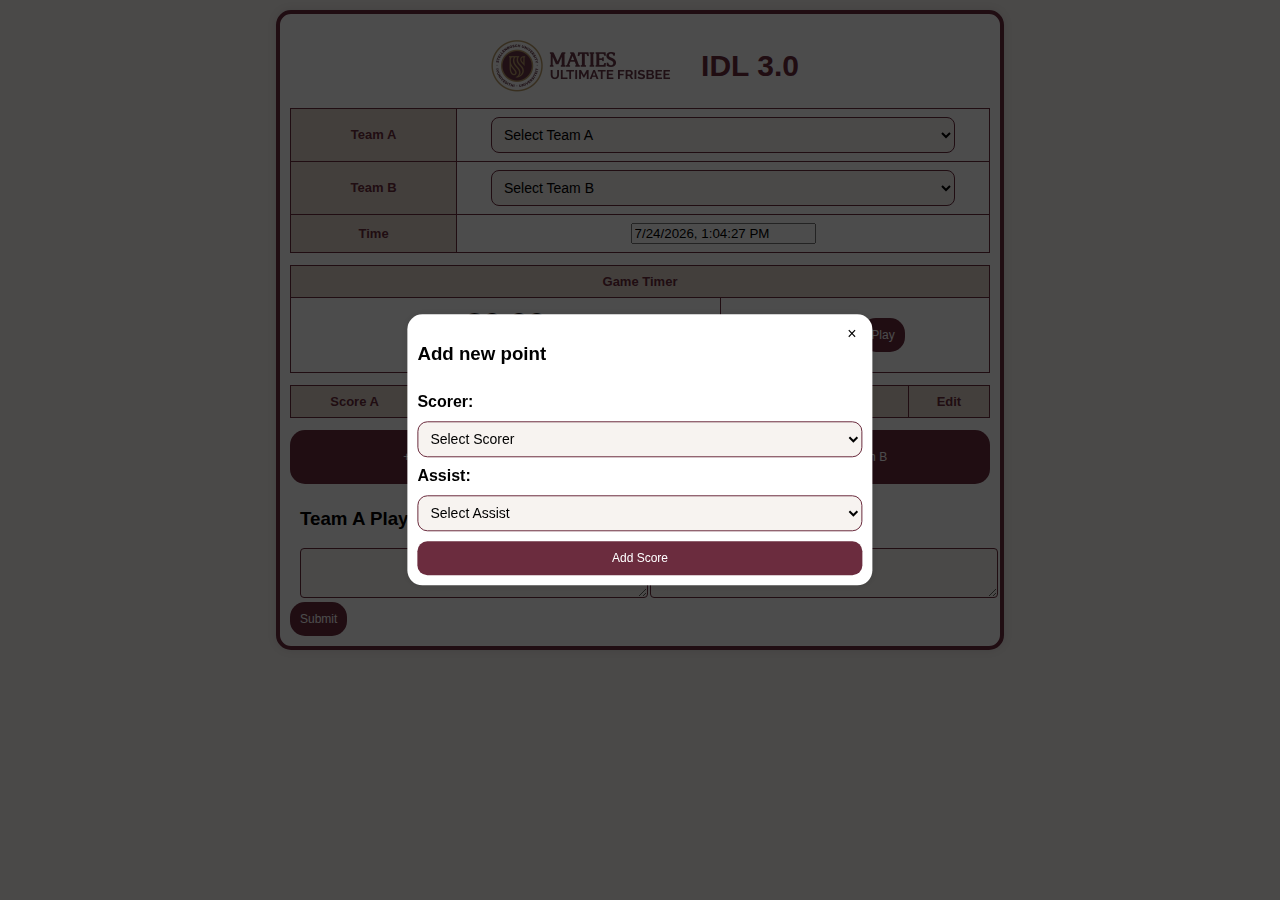
==== commit f1418498: "Timer integration" ====
--- a/index.html
+++ b/index.html
@@ -19,7 +19,7 @@
     </div>
 
     <form id="scoreForm">
-      <!-- Description Table -->
+      <!-- Description Table (Team Selection Box) -->
       <table>
         <tr>
           <th>Team A</th>
@@ -40,6 +40,27 @@
         <tr>
           <th>Time</th>
           <td><input type="text" id="time" value="" readonly></td>
+        </tr>
+      </table>
+
+      <!-- Timer Table -->
+      <table class="timer-table">
+        <tr>
+          <th colspan="2" class="timer-title">Game Timer</th>
+        </tr>
+        <tr>
+          <!-- Left Half: Timer Display -->
+          <td class="timer-left" id="timerColumn">
+            <div id="timerDisplay" class="timer-display" style="font-size: 2em;">20:00</div>
+            <label for="countdownTime" class="timer-label">Set Time (min):</label>
+            <input type="number" id="countdownTime" value="20" min="1" max="60" class="timer-input">
+          </td>
+      
+          <!-- Right Half: Buttons (Horizontally Centered) -->
+          <td class="timer-right">
+            <button type="button" class="add-score" onclick="resetCountdown()">Reset</button>
+            <button type="button" class="add-score" onclick="toggleTimer()" id="playPauseBtn">Play</button>
+          </td>
         </tr>
       </table>
 
@@ -137,7 +158,81 @@
     <input type="button" id="popupButton" value="Add Score" onclick="saveScore()">
   </div>
 
+  <!-- Inline JavaScript for Timer Functionality -->
+  <script>
+    let countdownInterval;
+    let countdownSeconds = 1200; // Default: 20 minutes
+    let isRunning = false;
+    
+    function playBeep() {
+      let beep = new Audio('beep-07a.wav');
+      beep.play();
+    }
+  
+    function playEndBeep() {
+      let count = 0;
+      function beepLoop() {
+        if (count < 10) {
+          let beep = new Audio('beep-07a.wav');
+          beep.play();
+          count++;
+          setTimeout(beepLoop, 500);
+        }
+      }
+      beepLoop();
+    }
+  
+    function updateTimerDisplay() {
+      let mins = Math.floor(Math.abs(countdownSeconds) / 60).toString().padStart(2, '0');
+      let secs = Math.abs(countdownSeconds % 60).toString().padStart(2, '0');
+      let timeDisplay = `${mins}:${secs}`;
+      
+      if (countdownSeconds < 0) {
+        timeDisplay = `-${timeDisplay}`;
+        document.getElementById('timerDisplay').style.color = "red";
+      } else {
+        document.getElementById('timerDisplay').style.color = "black";
+      }
+      
+      document.getElementById('timerDisplay').textContent = timeDisplay;
+    }
+  
+    function toggleTimer() {
+      let timerColumn = document.getElementById('timerColumn');
+      if (isRunning) {
+        clearInterval(countdownInterval);
+        document.getElementById('playPauseBtn').textContent = "Play";
+        timerColumn.style.backgroundColor = "lightcoral"; // Light Red when paused
+        playBeep(); // Beep on pause
+      } else {
+        countdownInterval = setInterval(() => {
+          countdownSeconds--;
+          updateTimerDisplay();
+          if (countdownSeconds === 0) {
+            playEndBeep(); // Beep 10 times when time runs out
+          }
+        }, 1000);
+        document.getElementById('playPauseBtn').textContent = "Pause";
+        timerColumn.style.backgroundColor = "lightgreen"; // Light Green when running
+        playBeep(); // Beep on play
+      }
+      isRunning = !isRunning;
+    }
+  
+    function resetCountdown() {
+      clearInterval(countdownInterval);
+      isRunning = false;
+      document.getElementById('playPauseBtn').textContent = "Play";
+      document.getElementById('timerColumn').style.backgroundColor = ""; // Reset background
+      let newTime = parseInt(document.getElementById('countdownTime').value, 10) || 20;
+      countdownSeconds = newTime * 60;
+      updateTimerDisplay();
+    }
+  
+    updateTimerDisplay();
+  </script>
+
   <!-- Link to the external JavaScript file -->
   <script src="script.js"></script>
 </body>
-</html>+</html>
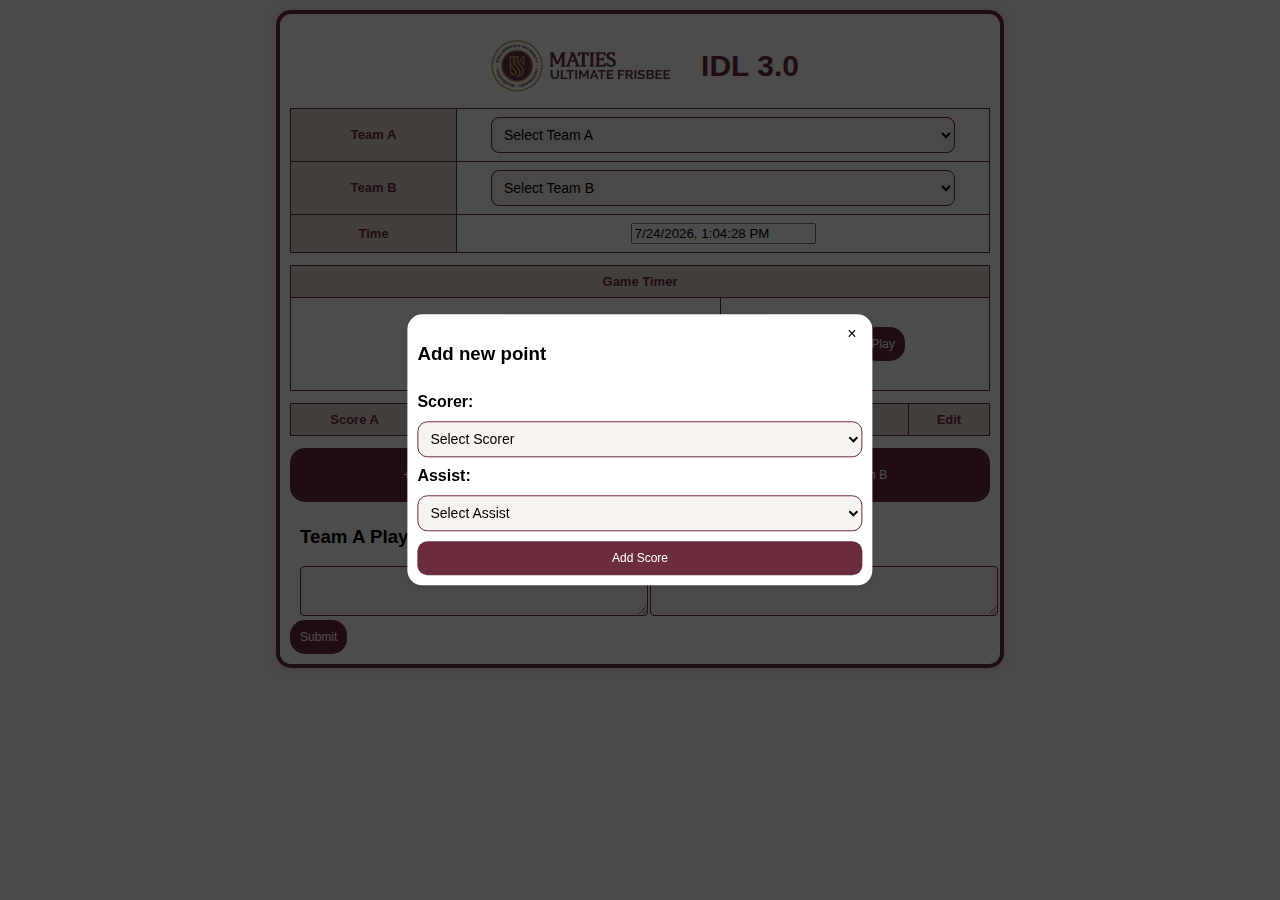
==== commit 1ae6946e: "Reworked code" ====
--- a/index.html
+++ b/index.html
@@ -51,7 +51,9 @@
         <tr>
           <!-- Left Half: Timer Display -->
           <td class="timer-left" id="timerColumn">
-            <div id="timerDisplay" class="timer-display" style="font-size: 2em;">20:00</div>
+            <!-- Removed inline style for font-size; now handled by CSS class .timer-display -->
+            <div id="timerDisplay" class="timer-display">20:00</div>
+
             <label for="countdownTime" class="timer-label">Set Time (min):</label>
             <input type="number" id="countdownTime" value="20" min="1" max="60" class="timer-input">
           </td>
@@ -158,80 +160,6 @@
     <input type="button" id="popupButton" value="Add Score" onclick="saveScore()">
   </div>
 
-  <!-- Inline JavaScript for Timer Functionality -->
-  <script>
-    let countdownInterval;
-    let countdownSeconds = 1200; // Default: 20 minutes
-    let isRunning = false;
-    
-    function playBeep() {
-      let beep = new Audio('beep-07a.wav');
-      beep.play();
-    }
-  
-    function playEndBeep() {
-      let count = 0;
-      function beepLoop() {
-        if (count < 10) {
-          let beep = new Audio('beep-07a.wav');
-          beep.play();
-          count++;
-          setTimeout(beepLoop, 500);
-        }
-      }
-      beepLoop();
-    }
-  
-    function updateTimerDisplay() {
-      let mins = Math.floor(Math.abs(countdownSeconds) / 60).toString().padStart(2, '0');
-      let secs = Math.abs(countdownSeconds % 60).toString().padStart(2, '0');
-      let timeDisplay = `${mins}:${secs}`;
-      
-      if (countdownSeconds < 0) {
-        timeDisplay = `-${timeDisplay}`;
-        document.getElementById('timerDisplay').style.color = "red";
-      } else {
-        document.getElementById('timerDisplay').style.color = "black";
-      }
-      
-      document.getElementById('timerDisplay').textContent = timeDisplay;
-    }
-  
-    function toggleTimer() {
-      let timerColumn = document.getElementById('timerColumn');
-      if (isRunning) {
-        clearInterval(countdownInterval);
-        document.getElementById('playPauseBtn').textContent = "Play";
-        timerColumn.style.backgroundColor = "lightcoral"; // Light Red when paused
-        playBeep(); // Beep on pause
-      } else {
-        countdownInterval = setInterval(() => {
-          countdownSeconds--;
-          updateTimerDisplay();
-          if (countdownSeconds === 0) {
-            playEndBeep(); // Beep 10 times when time runs out
-          }
-        }, 1000);
-        document.getElementById('playPauseBtn').textContent = "Pause";
-        timerColumn.style.backgroundColor = "lightgreen"; // Light Green when running
-        playBeep(); // Beep on play
-      }
-      isRunning = !isRunning;
-    }
-  
-    function resetCountdown() {
-      clearInterval(countdownInterval);
-      isRunning = false;
-      document.getElementById('playPauseBtn').textContent = "Play";
-      document.getElementById('timerColumn').style.backgroundColor = ""; // Reset background
-      let newTime = parseInt(document.getElementById('countdownTime').value, 10) || 20;
-      countdownSeconds = newTime * 60;
-      updateTimerDisplay();
-    }
-  
-    updateTimerDisplay();
-  </script>
-
   <!-- Link to the external JavaScript file -->
   <script src="script.js"></script>
 </body>
--- a/styles.css
+++ b/styles.css
@@ -28,7 +28,7 @@
 /*       Base Styling       */
 /* ======================== */
 body {
-  font-family: Montserrat , sans-serif;
+  font-family: Montserrat, sans-serif;
   background: var(--color-bg-main);
   margin: 0;
   padding: 10px;
@@ -277,3 +277,27 @@
   font-size: 16px;
   text-align: center;
 }
+
+/* ======================== */
+/*  New Timer-Related CSS   */
+/* ======================== */
+
+/* General timer display styling */
+.timer-display {
+  font-size: 3em;
+}
+
+/* When the countdown is below zero, text becomes red */
+.timer-negative {
+  color: red;
+}
+
+/* Timer column background while running */
+.timer-running {
+  background-color: lightgreen;
+}
+
+/* Timer column background while paused */
+.timer-paused {
+  background-color: lightcoral;
+}
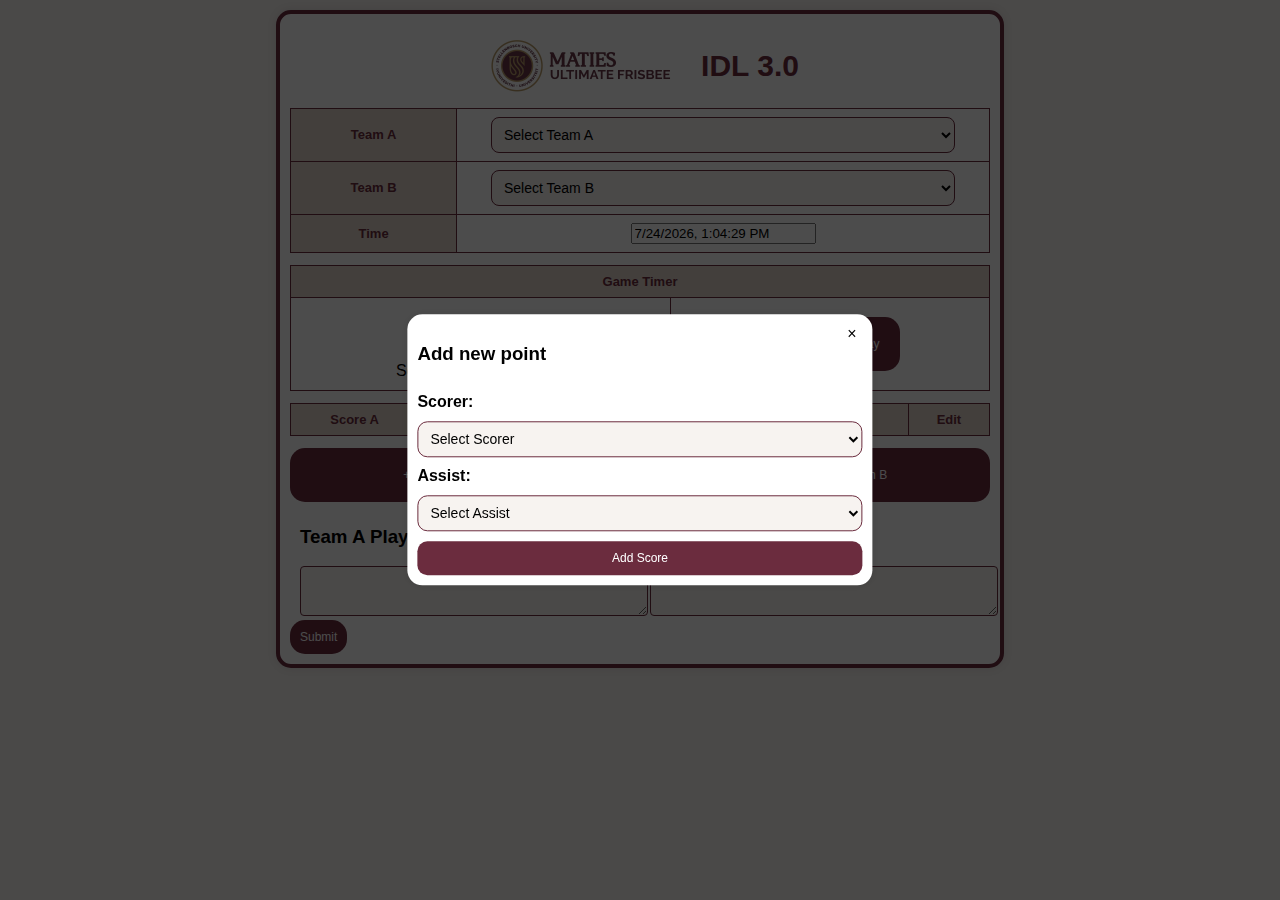
==== commit 60067b24: "Persistant timer" ====
--- a/index.html
+++ b/index.html
@@ -60,8 +60,8 @@
       
           <!-- Right Half: Buttons (Horizontally Centered) -->
           <td class="timer-right">
-            <button type="button" class="add-score" onclick="resetCountdown()">Reset</button>
-            <button type="button" class="add-score" onclick="toggleTimer()" id="playPauseBtn">Play</button>
+            <button type="button" class="add-score taller-button" onclick="resetCountdown()">Reset</button>
+            <button type="button" class="add-score taller-button" onclick="toggleTimer()" id="playPauseBtn">Play</button>
           </td>
         </tr>
       </table>
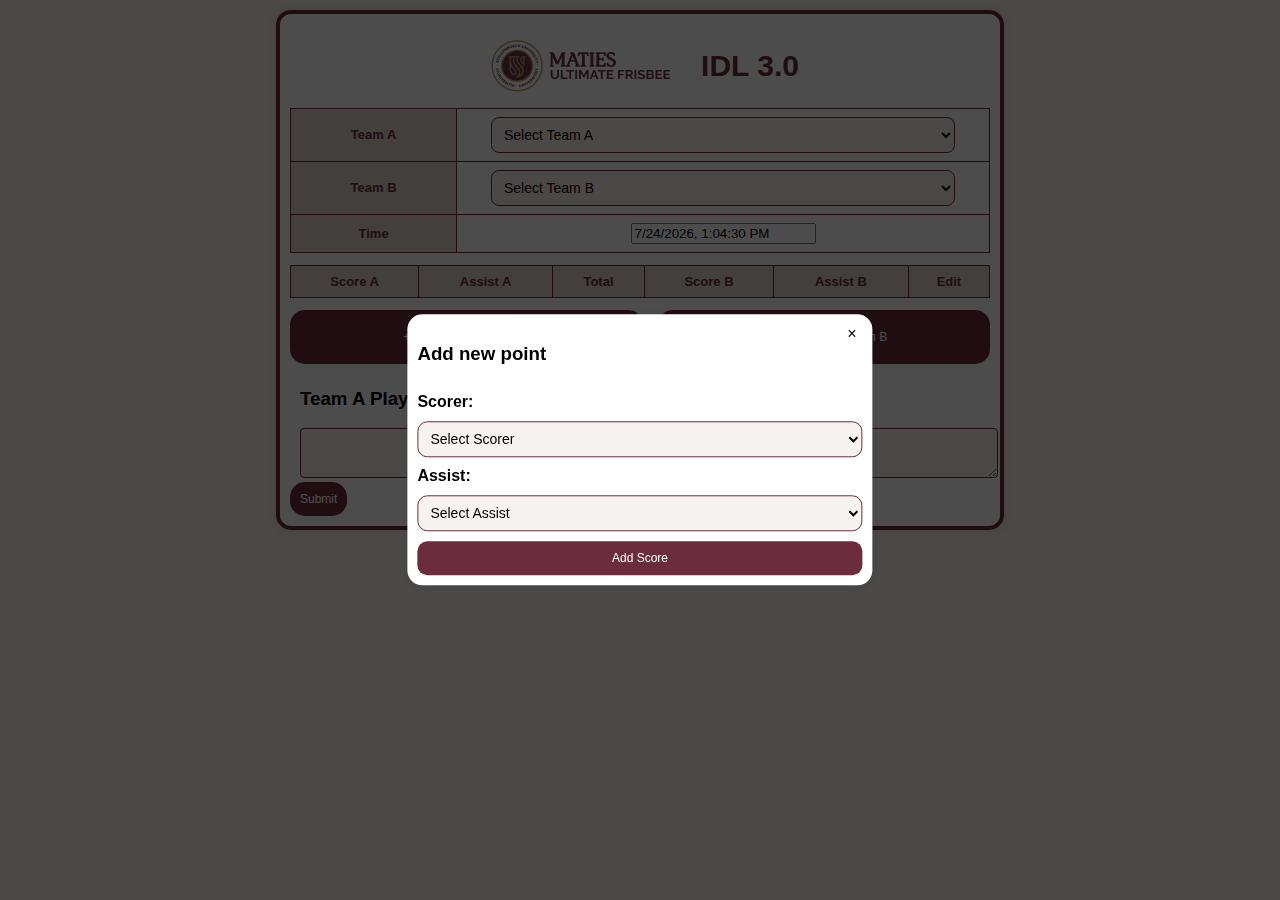
==== commit 497aa82c: "Commented out timer - Still bugged" ====
--- a/index.html
+++ b/index.html
@@ -43,28 +43,26 @@
         </tr>
       </table>
 
-      <!-- Timer Table -->
+      <!-- Timer Table
       <table class="timer-table">
         <tr>
           <th colspan="2" class="timer-title">Game Timer</th>
         </tr>
         <tr>
-          <!-- Left Half: Timer Display -->
           <td class="timer-left" id="timerColumn">
-            <!-- Removed inline style for font-size; now handled by CSS class .timer-display -->
             <div id="timerDisplay" class="timer-display">20:00</div>
 
             <label for="countdownTime" class="timer-label">Set Time (min):</label>
             <input type="number" id="countdownTime" value="20" min="1" max="60" class="timer-input">
           </td>
-      
-          <!-- Right Half: Buttons (Horizontally Centered) -->
+          
           <td class="timer-right">
             <button type="button" class="add-score taller-button" onclick="resetCountdown()">Reset</button>
             <button type="button" class="add-score taller-button" onclick="toggleTimer()" id="playPauseBtn">Play</button>
           </td>
         </tr>
       </table>
+       -->
 
       <!-- Scoring Table -->
       <table>
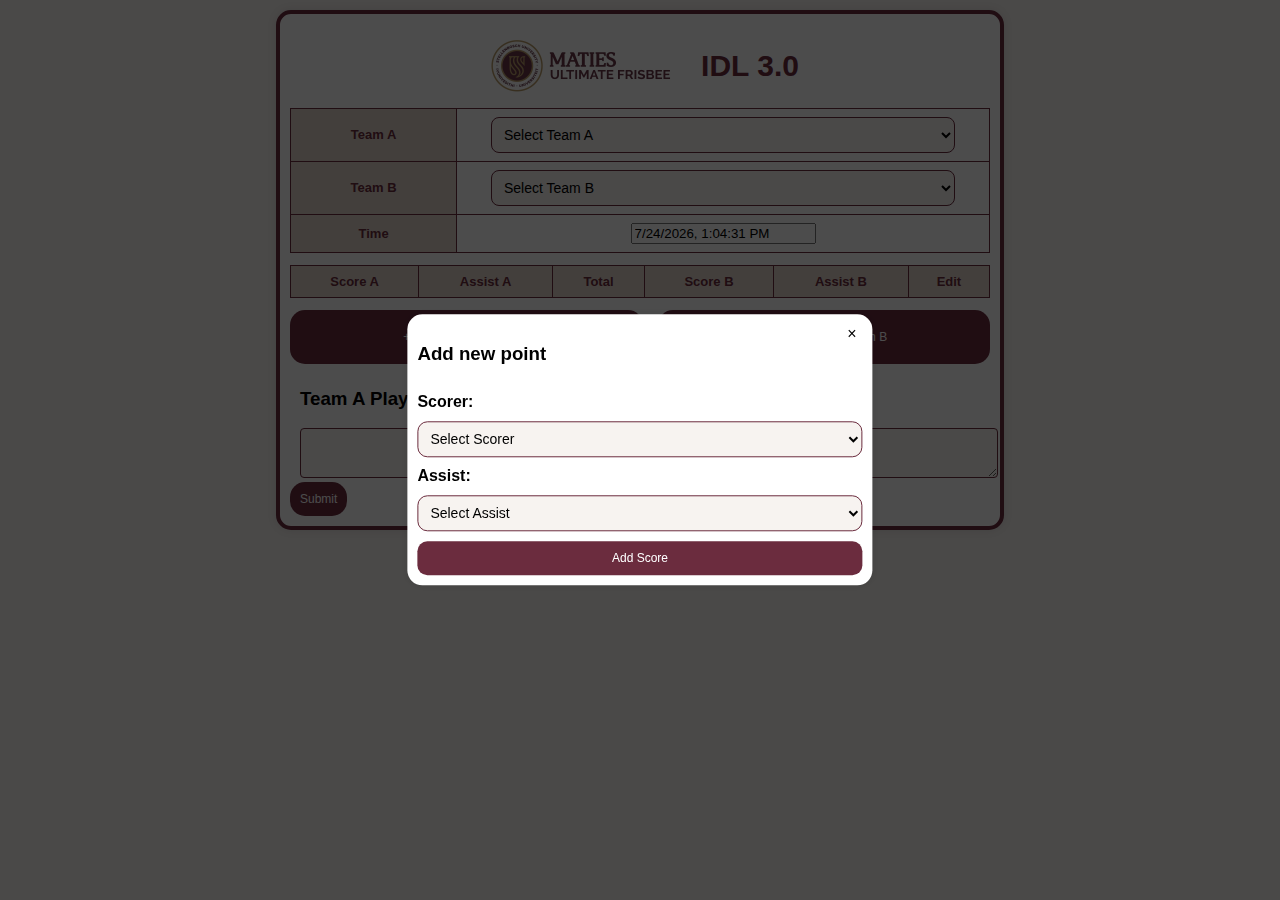
==== commit b7233fa6: "Update index.html" ====
--- a/index.html
+++ b/index.html
@@ -4,7 +4,7 @@
   <!-- Metadata and CSS styles -->
   <meta charset="UTF-8">
   <meta name="viewport" content="width=device-width, initial-scale=1.0">
-  <title>Score Sheet</title>
+  <title>IDL 3.0 - Score Sheet</title>
   <link rel="icon" href="./page_icon.png" type="image/png"> 
   <link rel="shortcut icon" href="./page_icon.png" type="image/png">
 
